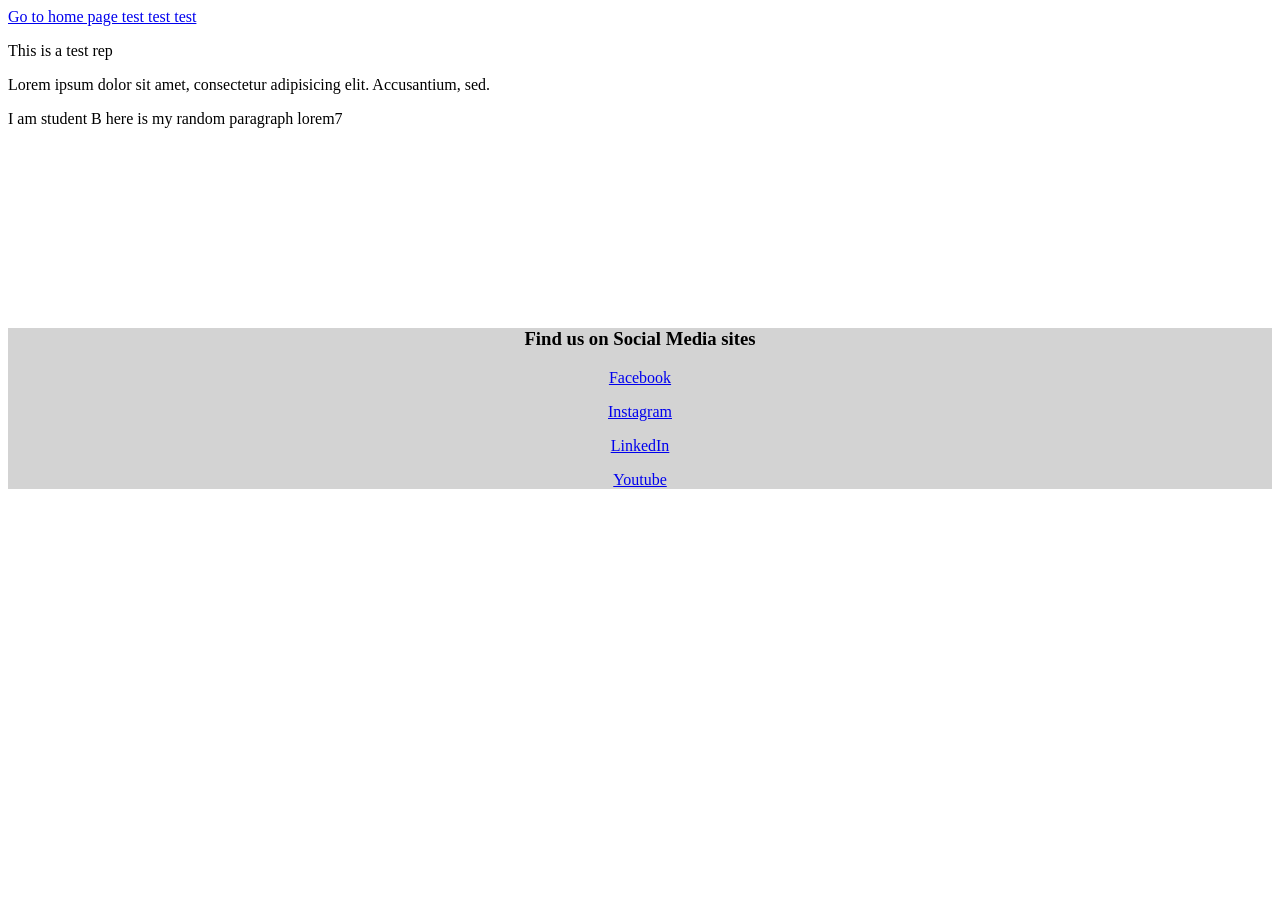
==== index.html @ 27e9843a "changed to student A" ====
<html lang="en">
  <head>
    <meta charset="UTF-8" />
    <meta http-equiv="X-UA-Compatible" content="IE=edge" />
    <meta name="viewport" content="width=device-width, initial-scale=1.0" />
    <title>I’m student A</title>
  </head>

  <body>
    <div id="header">
      <!-- navigation links will be here -->
      <a href="#">Go to home page test test test</a>
    </div>

    <div id="main">
      <p>This is a test rep</p>
      <p>
        Lorem ipsum dolor sit amet, consectetur adipisicing elit. Accusantium,
        sed.
      </p>

      <p>I am student B here is my random paragraph lorem7</p>
      <!-- TODO - ADD MORE CONTENT -->
      <!-- test -->
    </div>

    <div
      id="footer"
      style="text-align: center; background-color: lightgrey; margin-top: 200px"
    >
      <!-- footer content will be here -->
      <h3>Find us on Social Media sites</h3>
      <p><a href="http://www.facebook.com">Facebook</a></p>
      <p><a href="http://www.instagram.com">Instagram</a></p>
      <p><a href="http://www.linkedin.com">LinkedIn</a></p>
      <p><a href="http://www.youtube.com">Youtube</a></p>
    </div>
  </body>
</html>
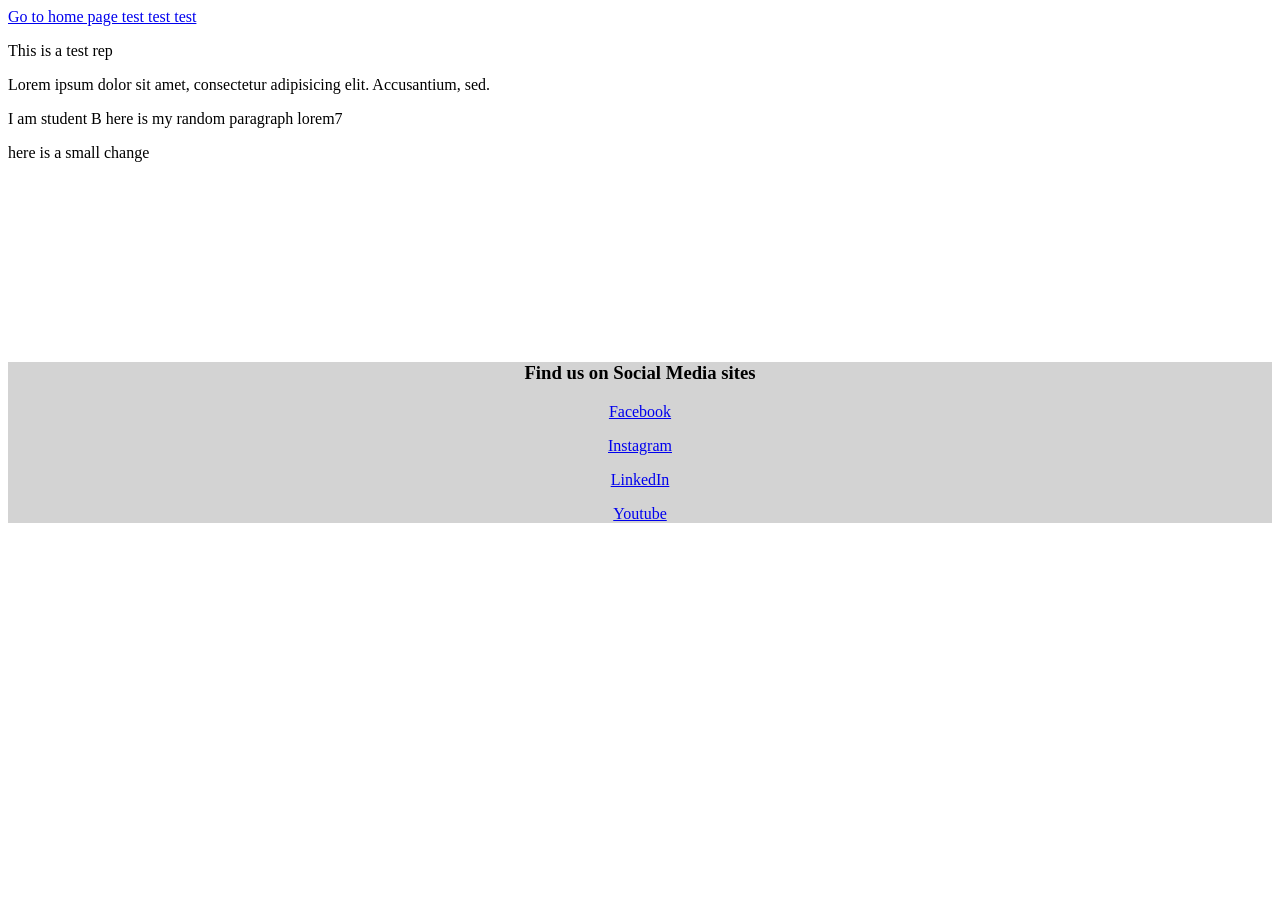
==== commit 6bb5b1e1: "student A small change" ====
--- a/index.html
+++ b/index.html
@@ -20,6 +20,7 @@
       </p>
 
       <p>I am student B here is my random paragraph lorem7</p>
+      <p>here is a small change</p>
       <!-- TODO - ADD MORE CONTENT -->
       <!-- test -->
     </div>
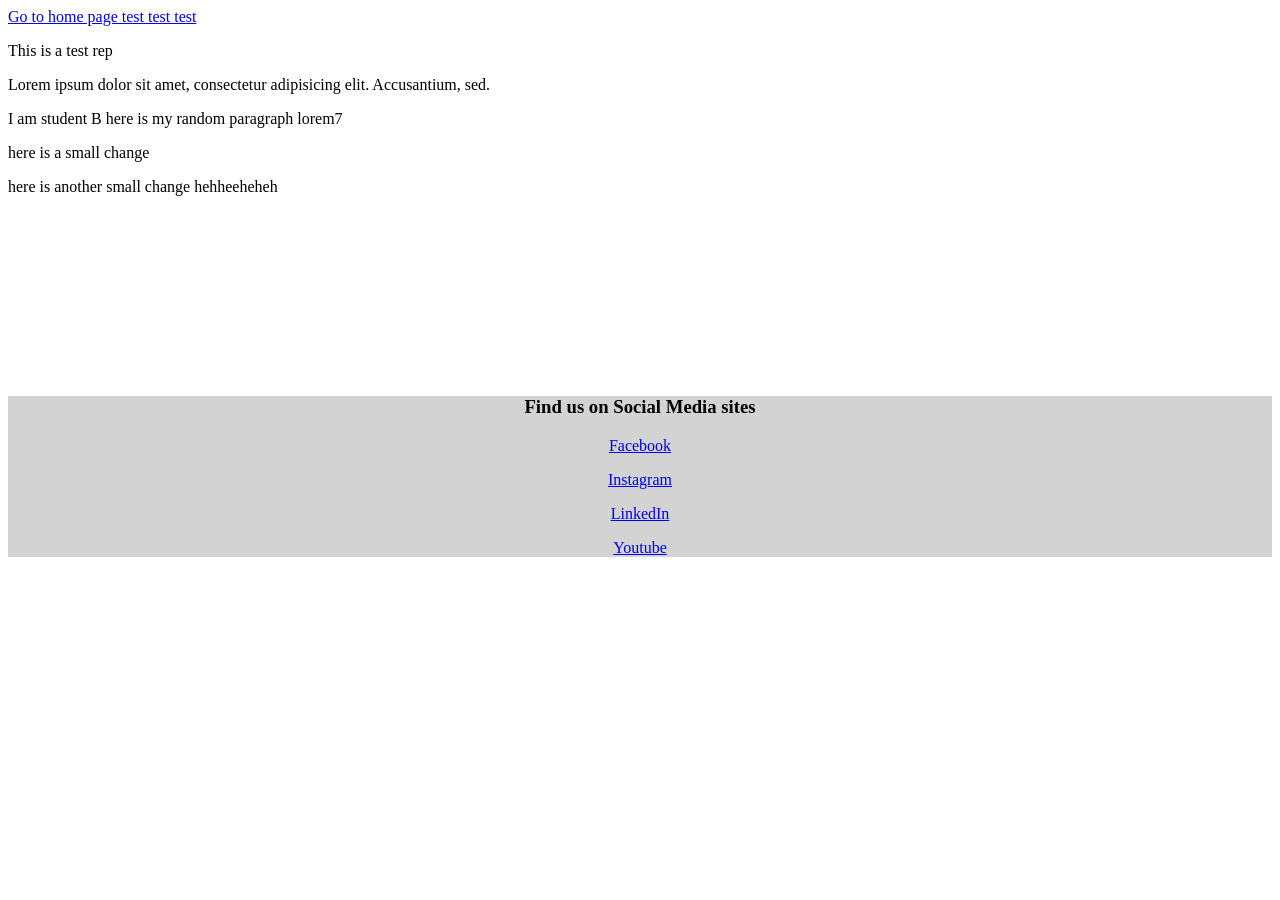
==== commit 9f2b5cf9: "added another small change" ====
--- a/index.html
+++ b/index.html
@@ -21,6 +21,7 @@
 
       <p>I am student B here is my random paragraph lorem7</p>
       <p>here is a small change</p>
+      <p>here is another small change hehheeheheh</p>
       <!-- TODO - ADD MORE CONTENT -->
       <!-- test -->
     </div>
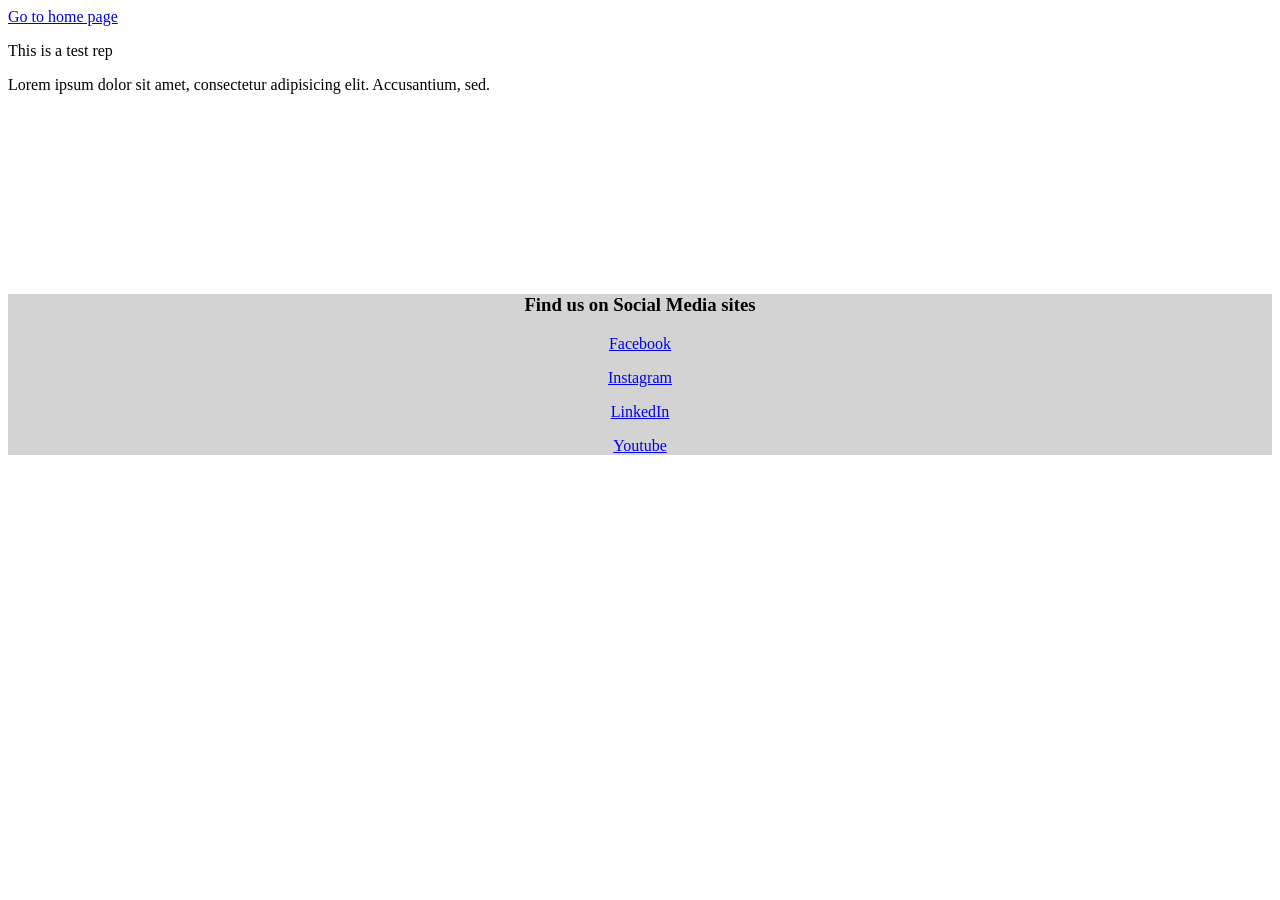
==== commit bb792ee2: "changed typo from hoome to home" ====
--- a/index.html
+++ b/index.html
@@ -3,13 +3,13 @@
     <meta charset="UTF-8" />
     <meta http-equiv="X-UA-Compatible" content="IE=edge" />
     <meta name="viewport" content="width=device-width, initial-scale=1.0" />
-    <title>I’m student A</title>
+    <title>we are in dev danger</title>
   </head>
 
   <body>
     <div id="header">
       <!-- navigation links will be here -->
-      <a href="#">Go to home page test test test</a>
+      <a href="#">Go to home page</a>
     </div>
 
     <div id="main">
@@ -19,9 +19,6 @@
         sed.
       </p>
 
-      <p>I am student B here is my random paragraph lorem7</p>
-      <p>here is a small change</p>
-      <p>here is another small change hehheeheheh</p>
       <!-- TODO - ADD MORE CONTENT -->
       <!-- test -->
     </div>
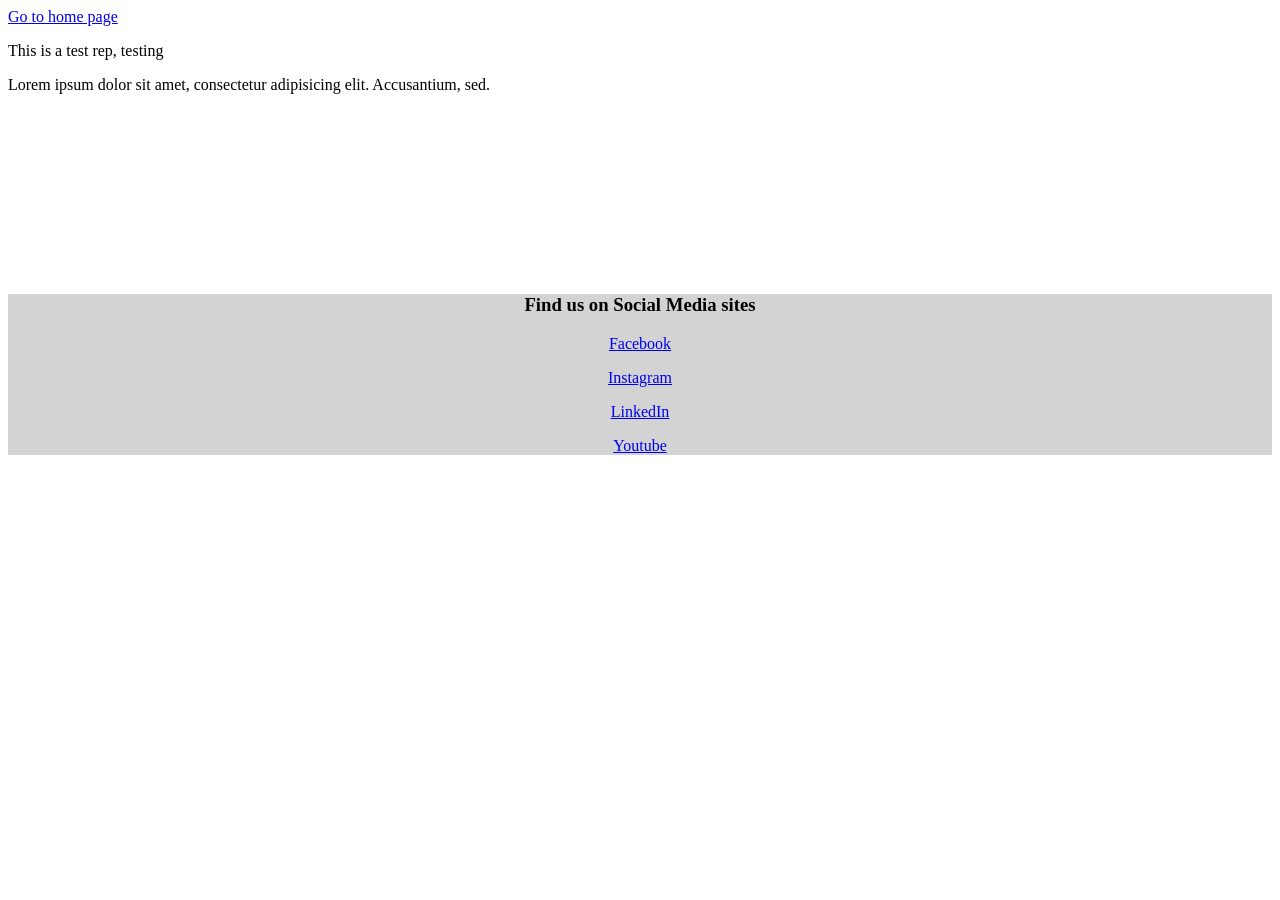
==== commit c84507f0: "initalize repo and test changes" ====
--- a/index.html
+++ b/index.html
@@ -13,7 +13,7 @@
     </div>
 
     <div id="main">
-      <p>This is a test rep</p>
+      <p>This is a test rep, testing</p>
       <p>
         Lorem ipsum dolor sit amet, consectetur adipisicing elit. Accusantium,
         sed.
